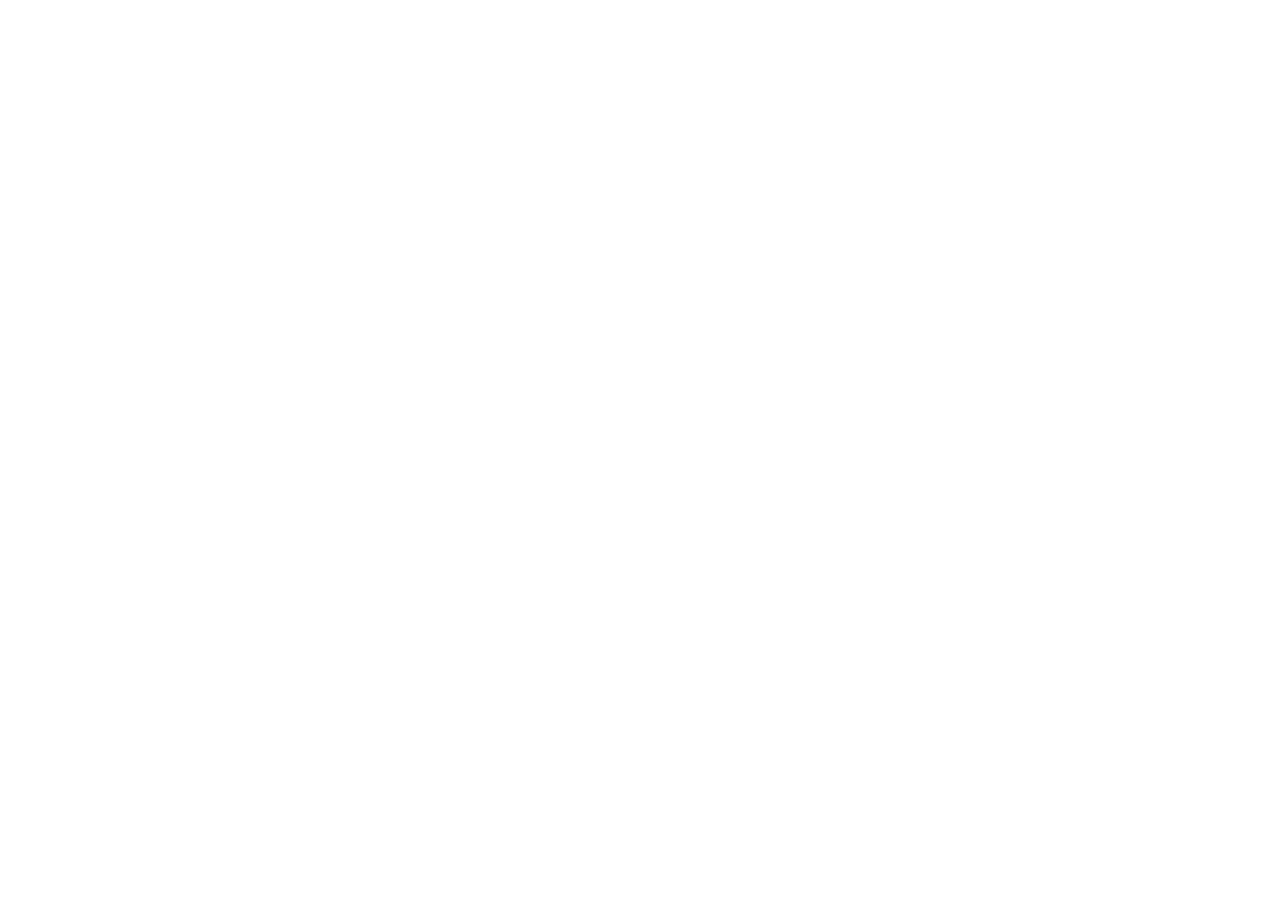
==== docs/index.html @ e0a42d28 "Add html structure" ====
<!DOCTYPE html>
<html lang="es">
  <head>
    <meta charset="UTF-8" />
    <meta name="viewport" content="width=device-width, initial-scale=1" />
    <title>Evaluación final</title>
    <script src="https://kit.fontawesome.com/d6db27f241.js" crossorigin="anonymous"></script>
    <link href="https://fonts.googleapis.com/css?family=Roboto&display=swap" rel="stylesheet" />
    <link rel="stylesheet" href="./assets/css/main.css" />
    <link rel="icon" href="./assets/images/favicon.png" />
  </head>

  <body>
  
  </body>
</html>
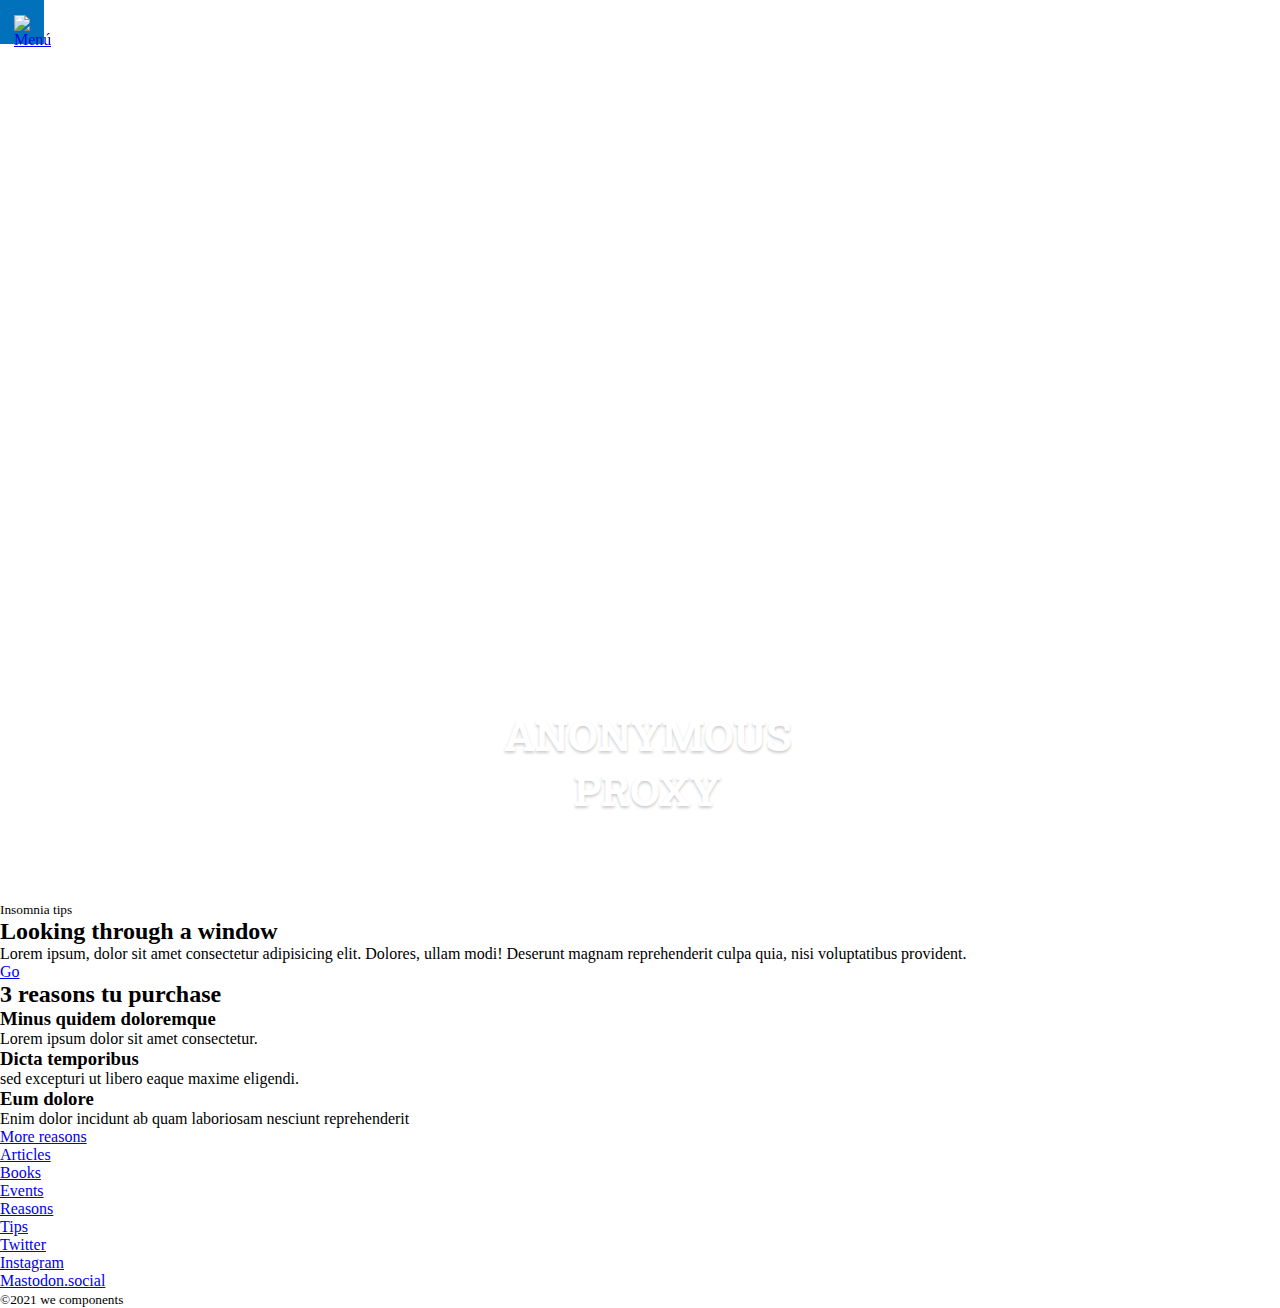
==== commit 4bedb92b: "Update docs folder" ====
--- a/docs/index.html
+++ b/docs/index.html
@@ -4,13 +4,108 @@
     <meta charset="UTF-8" />
     <meta name="viewport" content="width=device-width, initial-scale=1" />
     <title>Evaluación final</title>
-    <script src="https://kit.fontawesome.com/d6db27f241.js" crossorigin="anonymous"></script>
-    <link href="https://fonts.googleapis.com/css?family=Roboto&display=swap" rel="stylesheet" />
+    <script src="https://kit.fontawesome.com/d6db27f241.js" crossorigin="anonymous"></script> 
+    <link rel="preconnect" href="https://fonts.gstatic.com">
+    <link href="https://fonts.googleapis.com/css2?family=Roboto+Slab:wght@700&family=Roboto:wght@400;500&display=swap" rel="stylesheet">
     <link rel="stylesheet" href="./assets/css/main.css" />
     <link rel="icon" href="./assets/images/favicon.png" />
   </head>
 
   <body>
-  
-  </body>
-</html>
+    <header class="header">
+        <div class="header__icon">
+          <a href="https://adalab.es" title="Ir a la página de Adalab" target="_blank">
+            <img src="./assets/images/ico-menu.svg" alt="Menú" title="Menú" class="header__icon--link"/>
+          </a>
+        </div>
+      </header>
+    <main class="main">
+        <!-- Hero -->
+        <div class="hero">
+          <h1 class="hero__title">
+            <span class="hero__title--item">Anonymous</span>
+            <span class="hero__title--item">proxy</span>
+          </h1>
+          <p class="hero__subtitle">In hac habitasse platea dictumst</p>
+          <div class="hero__button">
+            <a href="#bottom" title="Scroll down" alt="Scrolll down">
+              <i class="fas fa-chevron-circle-down"></i>
+            </a>
+          </div>
+        </div>
+        <!-- Section1 -->
+        <section class="section1">
+          <small class="section1__insomnia">Insomnia tips</small>
+          <h2 class="section1__title">Looking through a window</h2>
+          <p class="section1__paragraph">Lorem ipsum, dolor sit amet consectetur adipisicing elit. Dolores, ullam modi! Deserunt magnam reprehenderit culpa quia, nisi voluptatibus provident.</p>
+          <div class="section1__button">
+            <a href="#" title="Read more">Go</a>
+          </div>
+        </section>
+        <!-- Section2 -->
+        <section class="section2" id="bottom">
+          <h2 class="section2__title">3 reasons tu purchase</h2>
+          <article class="section2__article">
+              <h3 class="section2__article--subtitle">Minus quidem doloremque</h3>
+              <p class="section2__article--text">Lorem ipsum dolor sit amet consectetur.</p>
+            </article>
+          <article class="section2__article">
+              <h3 class="section2__article--subtitle">Dicta temporibus</h3>
+              <p class="section2__article--text">sed excepturi ut libero eaque maxime eligendi.</p>
+            </article>
+          <article class="section2__article">
+              <h3 class="section2__article--subtitle">Eum dolore</h3>
+              <p class="section2__article--text"> Enim dolor incidunt ab quam laboriosam nesciunt reprehenderit</p>
+            </article>
+          <div class="section2__button">
+            <a href="#" title="Read more">More reasons</a>
+          </div>
+        </section>
+      </main>
+    <footer class="footer">
+        <div class="footer_up">
+          <a href="#" title="Scroll up">
+            <i class="fas fa-arrow-up"></i>
+          </a>
+        </div>
+        <div class="footer__container">
+          <nav class="footer__container--nav">
+            <ul>
+              <li>
+                  <a href="https://adalab.es/" title="Go to Articles">Articles</a>
+                </li>
+                <li>
+                  <a href="https://adalab.es/" title="Go to Books">Books</a>
+                </li>
+                <li>
+                  <a href="https://adalab.es/" title="Go to Events">Events</a>
+                </li>
+                <li>
+                  <a href="https://adalab.es/" title="Go to Reasons">Reasons</a>
+                </li>
+                <li>
+                  <a href="https://adalab.es/" title="Go to Tips">Tips</a>
+                </li>
+          </ul>
+          </nav>
+          <nav class="footer__container--socialmedia">
+            <ul>
+              <li>
+                <a href="https://adalab.es/" title="Visit our Twitter">Twitter</a>
+              </li>
+              <li>
+                <a href="https://adalab.es/" title="Visit our Instagram">Instagram</a>
+              </li>
+              <li>
+                <a href="https://adalab.es/" title="Visit our Mastodon">Mastodon.social</a>
+              </li>
+            </ul>
+          </nav>
+          <small class="footer__container--copy">
+            <span>©2021</span>
+            <span>we <i class="fas fa-heart"></i> components </span>
+          </small>
+        </div>
+      </footer>
+    </body>
+    </html>
--- a/docs/assets/css/main.css
+++ b/docs/assets/css/main.css
@@ -0,0 +1 @@
+*{box-sizing:border-box;margin:0;padding:0}.header{position:fixed;z-index:1000}.header__icon{width:44px;height:44px;margin:0 94px 240px 0;padding:15px 14px;background-color:#0271bc}.header__icon--link{width:16px;height:14px}.hero{background-image:url(../images/cover.jpg);background-size:cover;background-position:center;height:100vh;display:flex;flex-direction:column;justify-content:flex-end;align-items:center}.hero__title{font-family:"Roboto Slab",serif;color:#fff;font-size:2.625rem;text-transform:uppercase;margin:240px 0 10px 15px;text-shadow:0 2px 3px rgba(0,0,0,0.2)}.hero__title--item{display:block;text-align:center}.hero__subtitle{font-size:1rem;color:#fff;margin:10px 0 45px 15px}
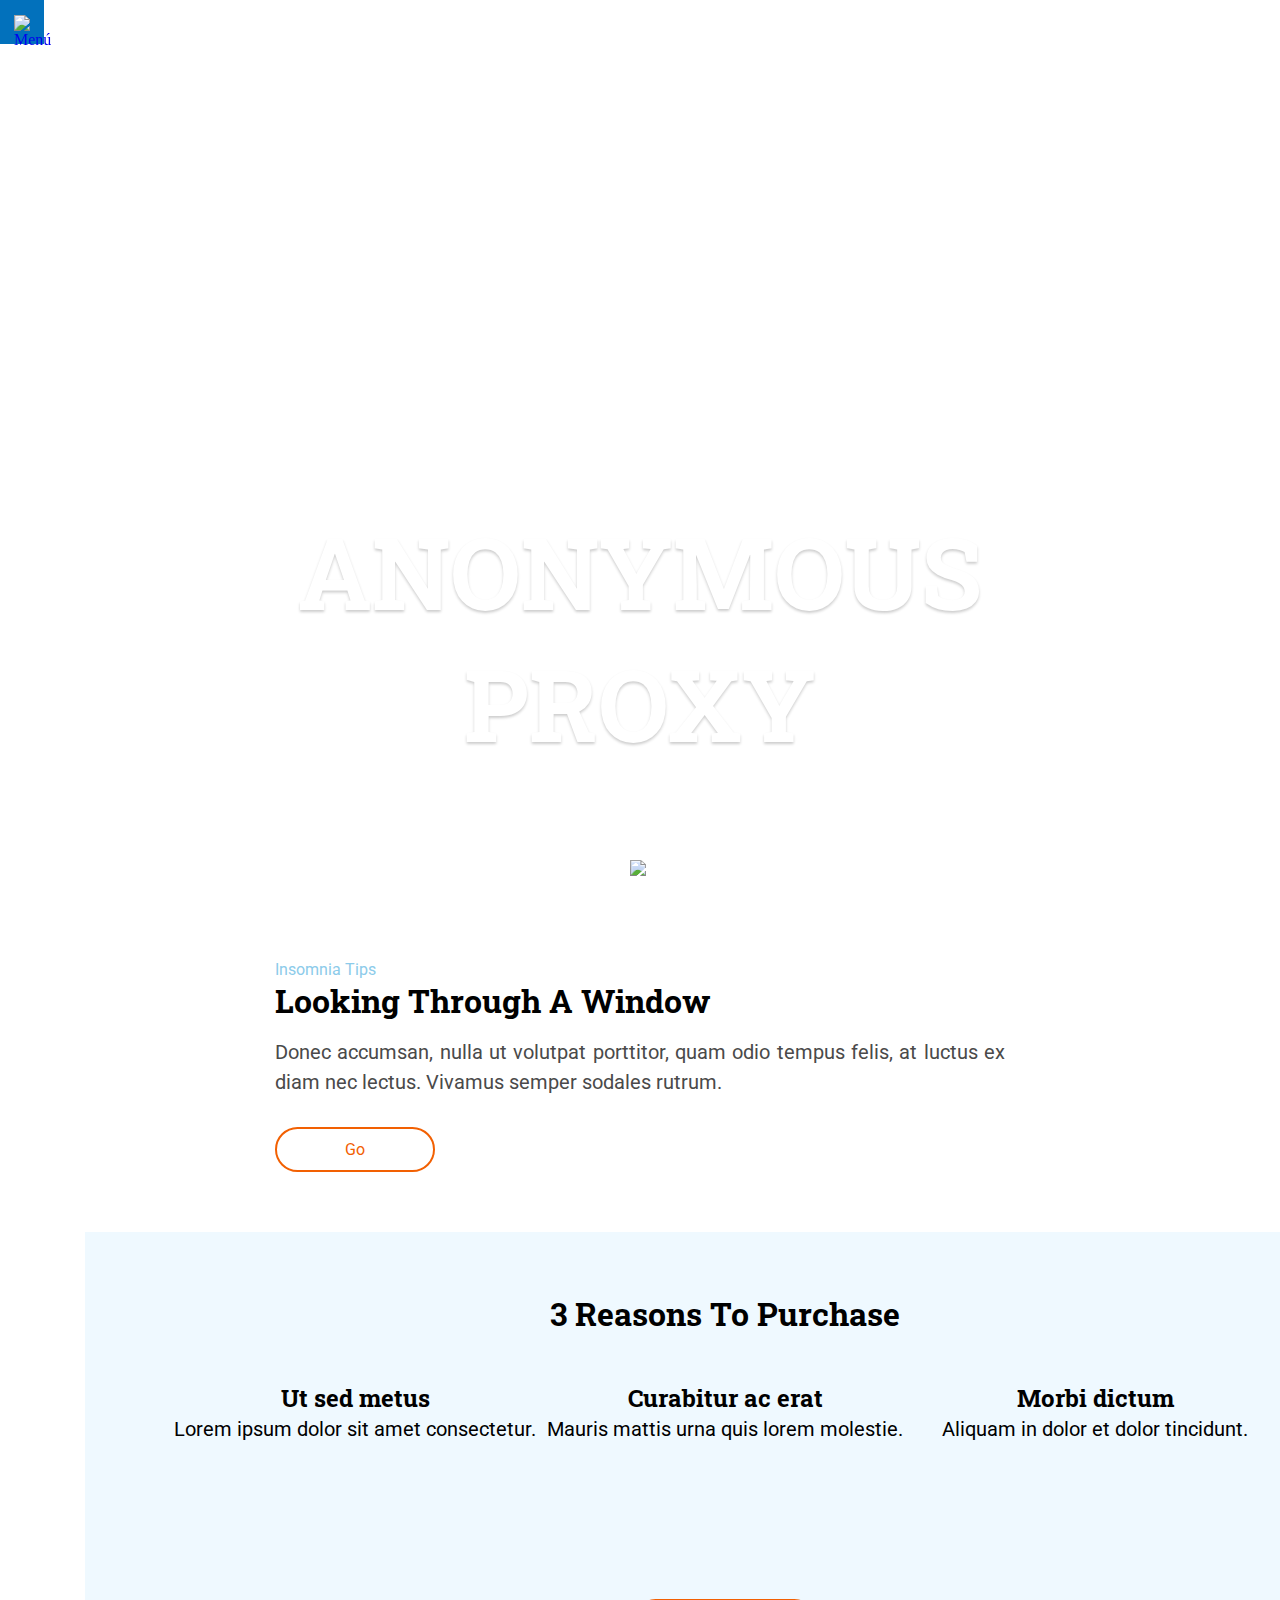
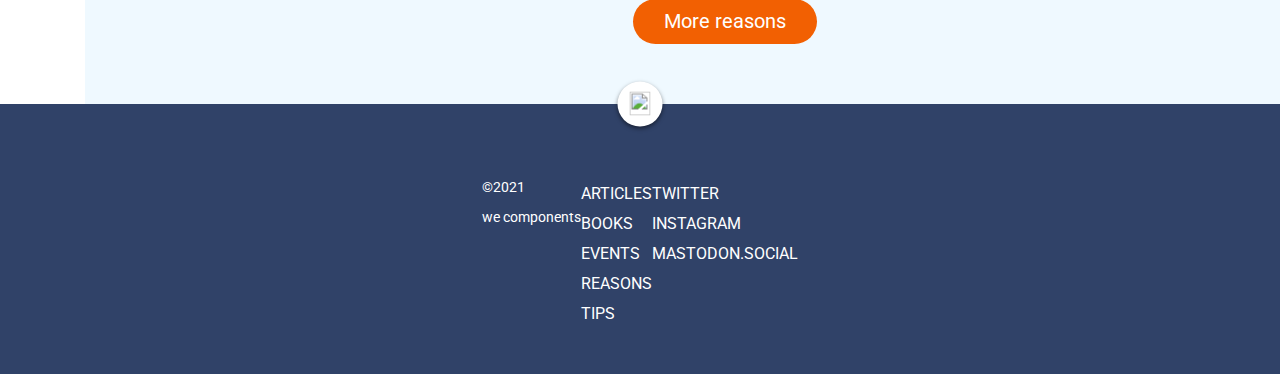
==== commit b1244d62: "Update docs folder" ====
--- a/docs/index.html
+++ b/docs/index.html
@@ -3,7 +3,7 @@
   <head>
     <meta charset="UTF-8" />
     <meta name="viewport" content="width=device-width, initial-scale=1" />
-    <title>Evaluación final</title>
+    <title>Anonymous proxy</title>
     <script src="https://kit.fontawesome.com/d6db27f241.js" crossorigin="anonymous"></script> 
     <link rel="preconnect" href="https://fonts.gstatic.com">
     <link href="https://fonts.googleapis.com/css2?family=Roboto+Slab:wght@700&family=Roboto:wght@400;500&display=swap" rel="stylesheet">
@@ -28,8 +28,8 @@
           </h1>
           <p class="hero__subtitle">In hac habitasse platea dictumst</p>
           <div class="hero__button">
-            <a href="#bottom" title="Scroll down" alt="Scrolll down">
-              <i class="fas fa-chevron-circle-down"></i>
+            <a href="#bottom" title="Ir abajo" alt="Ir abajo">
+              <img src="./assets/images/ico-scroll-down.svg" class="arrow" />
             </a>
           </div>
         </div>
@@ -37,75 +37,81 @@
         <section class="section1">
           <small class="section1__insomnia">Insomnia tips</small>
           <h2 class="section1__title">Looking through a window</h2>
-          <p class="section1__paragraph">Lorem ipsum, dolor sit amet consectetur adipisicing elit. Dolores, ullam modi! Deserunt magnam reprehenderit culpa quia, nisi voluptatibus provident.</p>
+          <p class="section1__paragraph">Donec accumsan, nulla ut volutpat porttitor, quam odio tempus felis, at luctus ex diam nec lectus. Vivamus semper sodales rutrum.</p>
           <div class="section1__button">
-            <a href="#" title="Read more">Go</a>
+            <a class="go" href="#" title="Read more">Go</a>
           </div>
         </section>
         <!-- Section2 -->
         <section class="section2" id="bottom">
-          <h2 class="section2__title">3 reasons tu purchase</h2>
-          <article class="section2__article">
-              <h3 class="section2__article--subtitle">Minus quidem doloremque</h3>
-              <p class="section2__article--text">Lorem ipsum dolor sit amet consectetur.</p>
-            </article>
-          <article class="section2__article">
-              <h3 class="section2__article--subtitle">Dicta temporibus</h3>
-              <p class="section2__article--text">sed excepturi ut libero eaque maxime eligendi.</p>
-            </article>
-          <article class="section2__article">
-              <h3 class="section2__article--subtitle">Eum dolore</h3>
-              <p class="section2__article--text"> Enim dolor incidunt ab quam laboriosam nesciunt reprehenderit</p>
-            </article>
+          <h2 class="section2__title">3 reasons to purchase</h2>
+          <div class="section2__wrapper1">
+              <article class="article">
+                  <h3 class="subtitle_reasons">Ut sed metus</h3>
+                  <p class="text_reasons">Lorem ipsum dolor sit amet consectetur.</p>
+                </article>
+        </div>
+          <div class="section2__wrapper2">
+              <article class="article">
+                  <h3 class="subtitle_reasons">Curabitur ac erat</h3>
+                  <p class="text_reasons">Mauris mattis urna quis lorem molestie.</p>
+                </article>
+        </div>
+          <div class="section2__wrapper3">
+              <article class="article">
+                  <h3 class="subtitle_reasons">Morbi dictum</h3>
+                  <p class="text_reasons">Aliquam in dolor et dolor tincidunt.</p>
+                </article>
+        </div>
           <div class="section2__button">
-            <a href="#" title="Read more">More reasons</a>
+            <a class="more_reasons"href="#" title="Leer más">More reasons</a>
           </div>
         </section>
       </main>
     <footer class="footer">
-        <div class="footer_up">
-          <a href="#" title="Scroll up">
-            <i class="fas fa-arrow-up"></i>
+        <div class="footer__up">
+          <a class="footer__up--link" href="#" title="Ir arriba">
+            <img class="footer__up--arrow"
+            src="./assets/images/ico-arrow.svg"/>
           </a>
         </div>
         <div class="footer__container">
           <nav class="footer__container--nav">
             <ul>
               <li>
-                  <a href="https://adalab.es/" title="Go to Articles">Articles</a>
+                  <a class="footer_nav_link" href="https://adalab.es/" title="Go to Articles">Articles</a>
                 </li>
                 <li>
-                  <a href="https://adalab.es/" title="Go to Books">Books</a>
+                  <a class="footer_nav_link"href="https://adalab.es/" title="Go to Books">Books</a>
                 </li>
                 <li>
-                  <a href="https://adalab.es/" title="Go to Events">Events</a>
+                  <a class="footer_nav_link"href="https://adalab.es/" title="Go to Events">Events</a>
                 </li>
                 <li>
-                  <a href="https://adalab.es/" title="Go to Reasons">Reasons</a>
+                  <a class="footer_nav_link" href="https://adalab.es/" title="Go to Reasons">Reasons</a>
                 </li>
                 <li>
-                  <a href="https://adalab.es/" title="Go to Tips">Tips</a>
+                  <a class="footer_nav_link" href="https://adalab.es/" title="Go to Tips">Tips</a>
                 </li>
           </ul>
           </nav>
           <nav class="footer__container--socialmedia">
             <ul>
               <li>
-                <a href="https://adalab.es/" title="Visit our Twitter">Twitter</a>
+                <a class="footer_sm_link"  href="https://adalab.es/" title="Visit our Twitter">Twitter</a>
               </li>
               <li>
-                <a href="https://adalab.es/" title="Visit our Instagram">Instagram</a>
+                <a class="footer_sm_link"  href="https://adalab.es/" title="Visit our Instagram">Instagram</a>
               </li>
               <li>
-                <a href="https://adalab.es/" title="Visit our Mastodon">Mastodon.social</a>
+                <a class="footer_sm_link"  href="https://adalab.es/" title="Visit our Mastodon">Mastodon.social</a>
               </li>
             </ul>
           </nav>
-          <small class="footer__container--copy">
-            <span>©2021</span>
-            <span>we <i class="fas fa-heart"></i> components </span>
+          <small class="footer__container--small">
+            <span class="copy">©2021</span>
+            <span class="copy">we <i class="fas fa-heart"></i> components </span>
           </small>
         </div>
-      </footer>
-    </body>
-    </html>
+    </footer>
+
--- a/docs/assets/css/main.css
+++ b/docs/assets/css/main.css
@@ -1 +1 @@
-*{box-sizing:border-box;margin:0;padding:0}.header{position:fixed;z-index:1000}.header__icon{width:44px;height:44px;margin:0 94px 240px 0;padding:15px 14px;background-color:#0271bc}.header__icon--link{width:16px;height:14px}.hero{background-image:url(../images/cover.jpg);background-size:cover;background-position:center;height:100vh;display:flex;flex-direction:column;justify-content:flex-end;align-items:center}.hero__title{font-family:"Roboto Slab",serif;color:#fff;font-size:2.625rem;text-transform:uppercase;margin:240px 0 10px 15px;text-shadow:0 2px 3px rgba(0,0,0,0.2)}.hero__title--item{display:block;text-align:center}.hero__subtitle{font-size:1rem;color:#fff;margin:10px 0 45px 15px}
+*{box-sizing:border-box;margin:0;padding:0;text-decoration:none;list-style:none}.header{position:fixed;z-index:1000;top:0;left:0}.header__icon{width:44px;height:44px;margin:0 94px 240px 0;padding:15px 14px;background-color:#0271bc}.header__icon--link{width:16px;height:14px}.hero{background-image:url(../images/cover.jpg);background-size:cover;background-position:center;height:100vh;width:100vw;display:flex;flex-direction:column;justify-content:flex-end;align-items:center}.hero__title{font-family:"Roboto Slab",serif;color:#fff;font-size:2.625rem;text-transform:uppercase;margin-top:284px;text-shadow:0 2px 3px rgba(0,0,0,0.2)}@media all and (min-width: 768px){.hero__title{font-size:5rem;margin-top:384px}}@media all and (min-width: 1280px){.hero__title{font-size:6.25rem;margin-top:384px}}.hero__title--item{display:block;text-align:center;line-height:1.31}@media all and (min-width: 768px){.hero__title--item{line-height:1.33}}@media all and (min-width: 1280px){.hero__title--item{line-height:1.32}}.hero__subtitle{font-family:"Roboto",sans-serif;font-size:1rem;color:#fff;margin:10px 0 45px}@media all and (min-width: 768px){.hero__subtitle{font-size:1.5rem;margin-top:0}}.hero__button{margin-bottom:53px;height:45px;width:45px;background-color:#fff;border-radius:50%}@media all and (min-width: 768px){.hero__button{margin-bottom:45px}}@media all and (min-width: 1280px){.hero__button{margin-bottom:13px}}.hero__button .arrow{width:20px;margin:18px 0 0 12px}.section1{padding:30px 15px 45px 15px}@media all and (min-width: 768px){.section1{padding:30px 39px 60px 39px}}@media all and (min-width: 1280px){.section1{padding:60px 275px}}.section1__insomnia{margin-bottom:1px;font-size:0.875rem;color:#8ccbea;font-family:"Roboto",sans-serif;text-transform:capitalize}@media all and (min-width: 1280px){.section1__insomnia{font-size:1rem}}.section1__title{font-family:"Roboto Slab",serif;font-size:1.5rem;text-transform:capitalize;color:#000}@media all and (min-width: 768px){.section1__title{font-size:1.625rem}}@media all and (min-width: 1280px){.section1__title{font-size:2rem}}.section1__paragraph{color:#4a4a4a;font-family:"Roboto",sans-serif;font-size:1.125rem;margin-top:15px;margin-bottom:30px;line-height:1.67;text-align:justify}@media all and (min-width: 768px){.section1__paragraph{font-size:1.25rem;line-height:1.5}}.section1__button{display:flex;align-items:center;justify-content:center;border:solid 2px #f26002;border-radius:1.406rem;width:76px;height:45px}@media all and (min-width: 768px){.section1__button{width:91px}}@media all and (min-width: 1280px){.section1__button{width:160px}}.section1__button .go{text-decoration:none;color:#f26002;font-family:"Roboto",sans-serif;padding:8px 20px}@media all and (min-width: 768px){.section1__button .go{padding:10px 30px}}@media all and (min-width: 1280px){.section1__button .go{padding:10px 60px}}.section2{width:100vw;background-color:#eff9ff;display:grid;grid-template-columns:70px 180px 70px;grid-template-rows:30px 75px 138px 138px 138px 45px 60px;text-align:center}@media all and (min-width: 768px){.section2{grid-template-columns:40px 229.3px 229.3px 229.3px 40px;grid-template-rows:30px 45px 217px 45px 60px}}@media all and (min-width: 1280px){.section2{margin:0 85px;grid-template-columns:85px 370px 370px 370px 85px;grid-template-rows:60px 90px 217px 45px 60px}}.section2__title{font-family:"Roboto Slab",serif;font-size:1.5rem;text-transform:capitalize;color:#000;grid-column:span 3;grid-row:2/3}@media all and (min-width: 768px){.section2__title{grid-row:2/3;grid-column:span 5;font-size:1.625rem}}@media all and (min-width: 1280px){.section2__title{font-size:2rem}}.section2__wrapper1{grid-row:3/4;grid-column:2 / 3}@media all and (min-width: 768px){.section2__wrapper1{grid-column:2/3;grid-row:3/4}}.section2__wrapper2{grid-row:4/5;grid-column:2 / 3}@media all and (min-width: 768px){.section2__wrapper2{grid-column:3/4;grid-row:3/4}}.section2__wrapper3{grid-row:5/6;grid-column:2/3}@media all and (min-width: 768px){.section2__wrapper3{grid-column:4/5;grid-row:3/4}}.section2__button{margin:auto;grid-row:6/7;grid-column:2/3;width:184px;height:45px;padding-top:10px;border-radius:1.406rem;background-color:#f26002}@media all and (min-width: 768px){.section2__button{grid-row:4/5;grid-column:3/4}}.section2__button .more_reasons{color:#fff;text-decoration:none;font-family:"Roboto",sans-serif;font-size:1.25rem}.subtitle_reasons{font-family:"Roboto Slab",serif;font-size:1.125rem;color:#000}@media all and (min-width: 768px){.subtitle_reasons{font-size:1.5rem}}.text_reasons{font-family:"Roboto",sans-serif;font-size:1.125rem;line-height:1.67;color:#000}@media all and (min-width: 768px){.text_reasons{font-size:1.25rem;line-height:1.5}}.footer{background-color:#304268;width:100vw}.footer__up{position:relative;height:45px;width:45px;border-radius:50%;background-color:#fff;box-shadow:0 2px 4px 0 rgba(0,0,0,0.5);left:50%;transform:translate(-50%, -50%);text-align:center}.footer__up--link{padding:16px 10px 6px}.footer__up--arrow{width:20.6px;height:24px;margin-top:10px}.footer__container{display:flex;flex-direction:column;align-items:center;text-align:center;padding:30px 0 45px}@media all and (min-width: 768px){.footer__container{padding:30px 0px 45px 0;display:flex;flex-direction:row-reverse;justify-content:space-evenly;align-items:flex-start;text-align:left}}@media all and (min-width: 1280px){.footer__container{justify-content:center}}.footer__container--nav .footer_nav_link{font-family:"Roboto",sans-serif;line-height:1.88;color:#fff;text-transform:uppercase}.footer__container--socialmedia{padding:30px 0 30px}@media all and (min-width: 768px){.footer__container--socialmedia{padding:0;order:-1}}.footer__container--socialmedia .footer_sm_link{font-family:"Roboto",sans-serif;line-height:1.88;color:#fff;text-transform:uppercase}.footer__container--small{font-size:0.875rem;color:#fff}.footer__container--small .copy{height:30px;font-family:"Roboto",sans-serif;display:block;font-size:0.875}.footer__container--small .copy .fa-heart{color:#f26002}
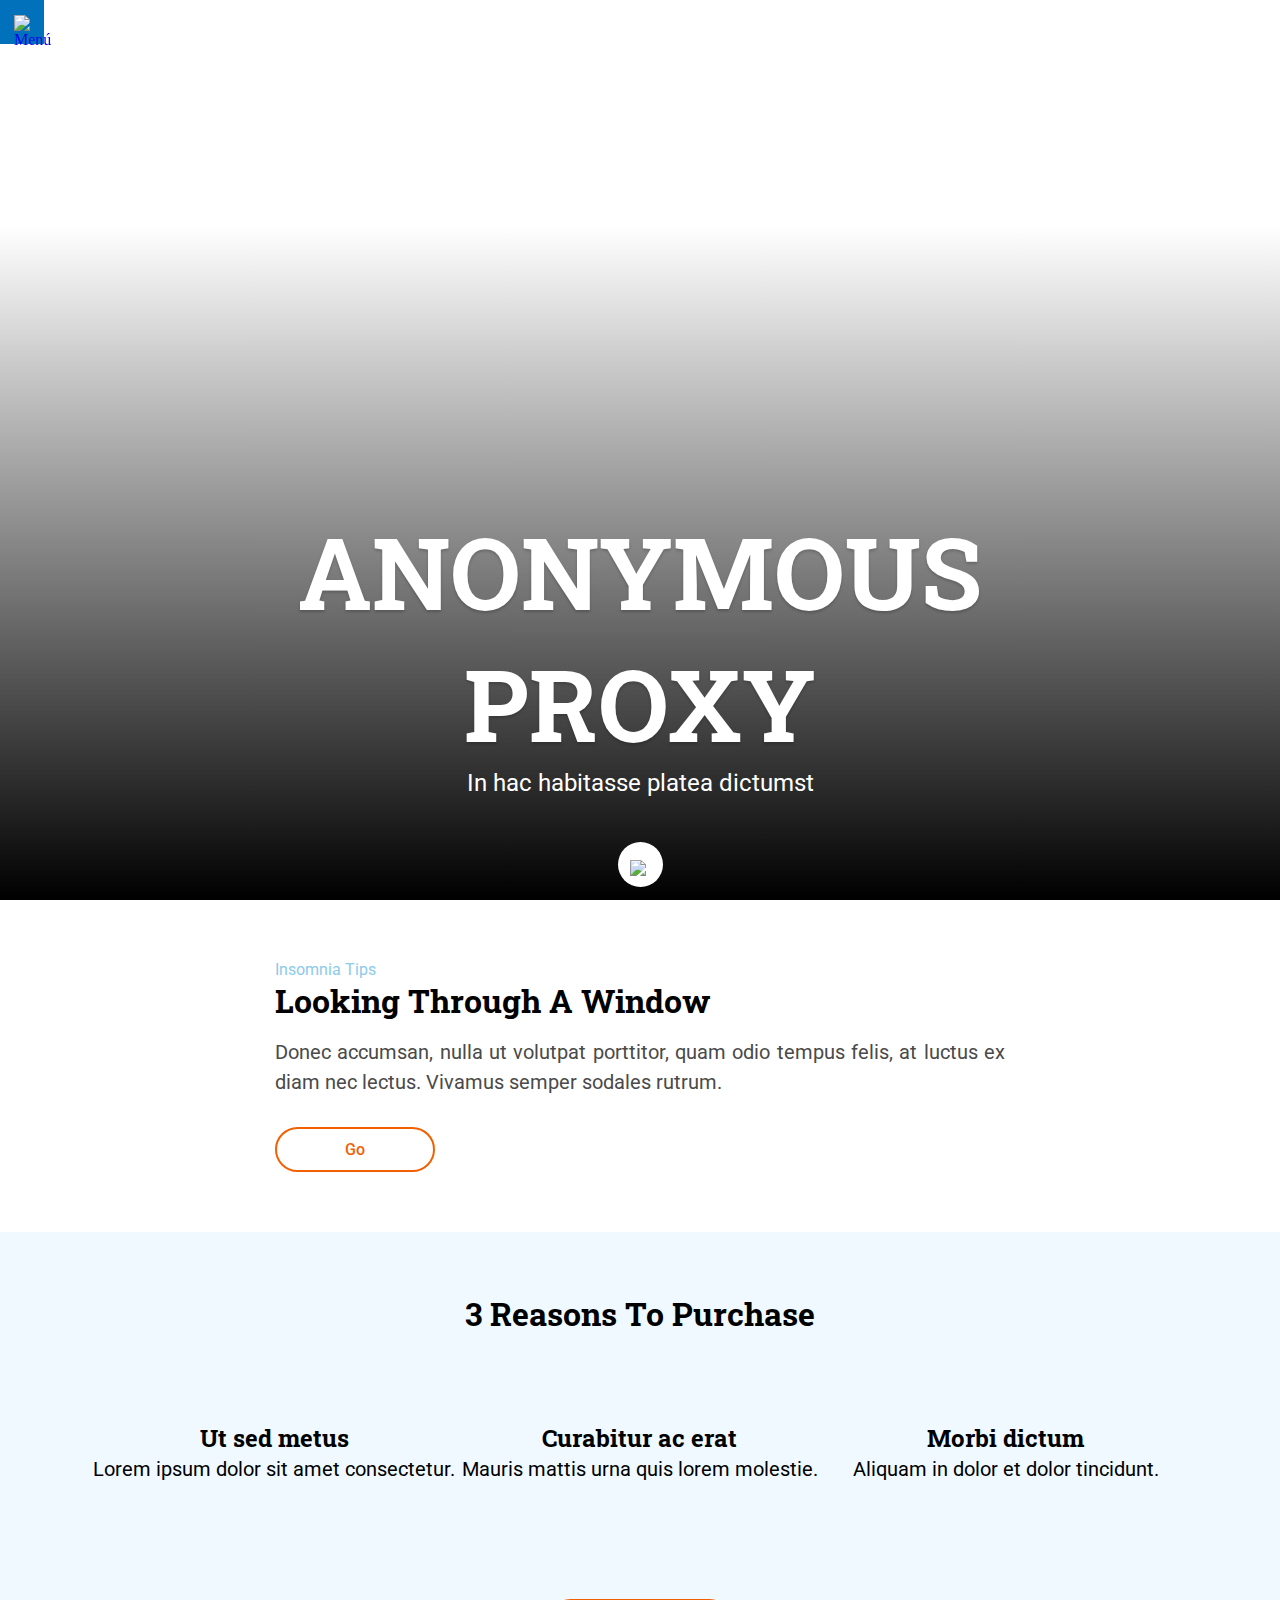
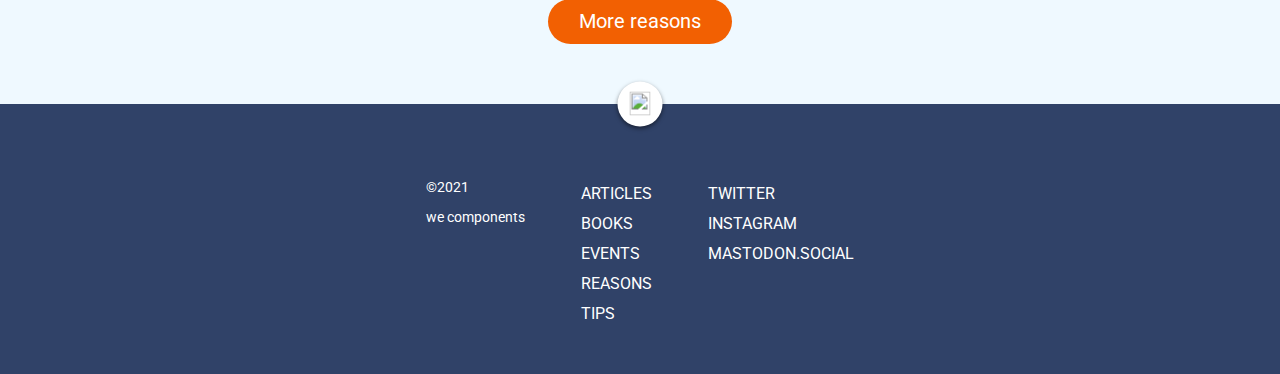
==== commit 41108498: "Update docs folder" ====
--- a/docs/index.html
+++ b/docs/index.html
@@ -14,7 +14,7 @@
   <body>
     <header class="header">
         <div class="header__icon">
-          <a href="https://adalab.es" title="Ir a la página de Adalab" target="_blank">
+          <a class="Menú" class="header__icon--link" href="https://adalab.es" title="Ir a la página de Adalab" target="_blank">
             <img src="./assets/images/ico-menu.svg" alt="Menú" title="Menú" class="header__icon--link"/>
           </a>
         </div>
@@ -28,7 +28,7 @@
           </h1>
           <p class="hero__subtitle">In hac habitasse platea dictumst</p>
           <div class="hero__button">
-            <a href="#bottom" title="Ir abajo" alt="Ir abajo">
+            <a href="#bottom" title="Ir abajo" alt="Scroll down">
               <img src="./assets/images/ico-scroll-down.svg" class="arrow" />
             </a>
           </div>
@@ -44,33 +44,35 @@
         </section>
         <!-- Section2 -->
         <section class="section2" id="bottom">
-          <h2 class="section2__title">3 reasons to purchase</h2>
-          <div class="section2__wrapper1">
-              <article class="article">
-                  <h3 class="subtitle_reasons">Ut sed metus</h3>
-                  <p class="text_reasons">Lorem ipsum dolor sit amet consectetur.</p>
-                </article>
-        </div>
-          <div class="section2__wrapper2">
-              <article class="article">
-                  <h3 class="subtitle_reasons">Curabitur ac erat</h3>
-                  <p class="text_reasons">Mauris mattis urna quis lorem molestie.</p>
-                </article>
-        </div>
-          <div class="section2__wrapper3">
-              <article class="article">
-                  <h3 class="subtitle_reasons">Morbi dictum</h3>
-                  <p class="text_reasons">Aliquam in dolor et dolor tincidunt.</p>
-                </article>
-        </div>
-          <div class="section2__button">
+          <div class="grid_wrapper">
+            <h2 class="section2__title">3 reasons to purchase</h2>
+            <div class="section2__wrapper1">
+            <article class="article">
+                <h3 class="subtitle_reasons">Ut sed metus</h3>
+                <p class="text_reasons">Lorem ipsum dolor sit amet consectetur.</p>
+              </article>
+            </div>
+            <div class="section2__wrapper2">
+            <article class="article">
+                <h3 class="subtitle_reasons">Curabitur ac erat</h3>
+                <p class="text_reasons">Mauris mattis urna quis lorem molestie.</p>
+              </article>
+            </div>
+            <div class="section2__wrapper3">
+            <article class="article">
+                <h3 class="subtitle_reasons">Morbi dictum</h3>
+                <p class="text_reasons">Aliquam in dolor et dolor tincidunt.</p>
+              </article>
+            </div>
+            <div class="section2__button">
             <a class="more_reasons"href="#" title="Leer más">More reasons</a>
+            </div>
           </div>
         </section>
       </main>
     <footer class="footer">
         <div class="footer__up">
-          <a class="footer__up--link" href="#" title="Ir arriba">
+          <a class="footer__up--link" href="#" title="Scroll up">
             <img class="footer__up--arrow"
             src="./assets/images/ico-arrow.svg"/>
           </a>
@@ -79,32 +81,32 @@
           <nav class="footer__container--nav">
             <ul>
               <li>
-                  <a class="footer_nav_link" href="https://adalab.es/" title="Go to Articles">Articles</a>
+                  <a class="footer_nav_link" href="https://adalab.es/" title="Go to Articles" target="_blank">Articles</a>
                 </li>
                 <li>
-                  <a class="footer_nav_link"href="https://adalab.es/" title="Go to Books">Books</a>
+                  <a class="footer_nav_link"href="https://adalab.es/" title="Go to Books" target="_blank">Books</a>
                 </li>
                 <li>
-                  <a class="footer_nav_link"href="https://adalab.es/" title="Go to Events">Events</a>
+                  <a class="footer_nav_link"href="https://adalab.es/" title="Go to Events" target="_blank">Events</a>
                 </li>
                 <li>
-                  <a class="footer_nav_link" href="https://adalab.es/" title="Go to Reasons">Reasons</a>
+                  <a class="footer_nav_link" href="https://adalab.es/" title="Go to Reasons" target="_blank">Reasons</a>
                 </li>
                 <li>
-                  <a class="footer_nav_link" href="https://adalab.es/" title="Go to Tips">Tips</a>
+                  <a class="footer_nav_link" href="https://adalab.es/" title="Go to Tips" target="_blank">Tips</a>
                 </li>
           </ul>
           </nav>
           <nav class="footer__container--socialmedia">
             <ul>
               <li>
-                <a class="footer_sm_link"  href="https://adalab.es/" title="Visit our Twitter">Twitter</a>
+                <a class="footer_sm_link"  href="https://adalab.es/" title="Visit our Twitter" target="_blank">Twitter</a>
               </li>
               <li>
-                <a class="footer_sm_link"  href="https://adalab.es/" title="Visit our Instagram">Instagram</a>
+                <a class="footer_sm_link"  href="https://adalab.es/" title="Visit our Instagram" target="_blank">Instagram</a>
               </li>
               <li>
-                <a class="footer_sm_link"  href="https://adalab.es/" title="Visit our Mastodon">Mastodon.social</a>
+                <a class="footer_sm_link"  href="https://adalab.es/" title="Visit our Mastodon" target="_blank" >Mastodon.social</a>
               </li>
             </ul>
           </nav>
--- a/docs/assets/css/main.css
+++ b/docs/assets/css/main.css
@@ -1 +1 @@
-*{box-sizing:border-box;margin:0;padding:0;text-decoration:none;list-style:none}.header{position:fixed;z-index:1000;top:0;left:0}.header__icon{width:44px;height:44px;margin:0 94px 240px 0;padding:15px 14px;background-color:#0271bc}.header__icon--link{width:16px;height:14px}.hero{background-image:url(../images/cover.jpg);background-size:cover;background-position:center;height:100vh;width:100vw;display:flex;flex-direction:column;justify-content:flex-end;align-items:center}.hero__title{font-family:"Roboto Slab",serif;color:#fff;font-size:2.625rem;text-transform:uppercase;margin-top:284px;text-shadow:0 2px 3px rgba(0,0,0,0.2)}@media all and (min-width: 768px){.hero__title{font-size:5rem;margin-top:384px}}@media all and (min-width: 1280px){.hero__title{font-size:6.25rem;margin-top:384px}}.hero__title--item{display:block;text-align:center;line-height:1.31}@media all and (min-width: 768px){.hero__title--item{line-height:1.33}}@media all and (min-width: 1280px){.hero__title--item{line-height:1.32}}.hero__subtitle{font-family:"Roboto",sans-serif;font-size:1rem;color:#fff;margin:10px 0 45px}@media all and (min-width: 768px){.hero__subtitle{font-size:1.5rem;margin-top:0}}.hero__button{margin-bottom:53px;height:45px;width:45px;background-color:#fff;border-radius:50%}@media all and (min-width: 768px){.hero__button{margin-bottom:45px}}@media all and (min-width: 1280px){.hero__button{margin-bottom:13px}}.hero__button .arrow{width:20px;margin:18px 0 0 12px}.section1{padding:30px 15px 45px 15px}@media all and (min-width: 768px){.section1{padding:30px 39px 60px 39px}}@media all and (min-width: 1280px){.section1{padding:60px 275px}}.section1__insomnia{margin-bottom:1px;font-size:0.875rem;color:#8ccbea;font-family:"Roboto",sans-serif;text-transform:capitalize}@media all and (min-width: 1280px){.section1__insomnia{font-size:1rem}}.section1__title{font-family:"Roboto Slab",serif;font-size:1.5rem;text-transform:capitalize;color:#000}@media all and (min-width: 768px){.section1__title{font-size:1.625rem}}@media all and (min-width: 1280px){.section1__title{font-size:2rem}}.section1__paragraph{color:#4a4a4a;font-family:"Roboto",sans-serif;font-size:1.125rem;margin-top:15px;margin-bottom:30px;line-height:1.67;text-align:justify}@media all and (min-width: 768px){.section1__paragraph{font-size:1.25rem;line-height:1.5}}.section1__button{display:flex;align-items:center;justify-content:center;border:solid 2px #f26002;border-radius:1.406rem;width:76px;height:45px}@media all and (min-width: 768px){.section1__button{width:91px}}@media all and (min-width: 1280px){.section1__button{width:160px}}.section1__button .go{text-decoration:none;color:#f26002;font-family:"Roboto",sans-serif;padding:8px 20px}@media all and (min-width: 768px){.section1__button .go{padding:10px 30px}}@media all and (min-width: 1280px){.section1__button .go{padding:10px 60px}}.section2{width:100vw;background-color:#eff9ff;display:grid;grid-template-columns:70px 180px 70px;grid-template-rows:30px 75px 138px 138px 138px 45px 60px;text-align:center}@media all and (min-width: 768px){.section2{grid-template-columns:40px 229.3px 229.3px 229.3px 40px;grid-template-rows:30px 45px 217px 45px 60px}}@media all and (min-width: 1280px){.section2{margin:0 85px;grid-template-columns:85px 370px 370px 370px 85px;grid-template-rows:60px 90px 217px 45px 60px}}.section2__title{font-family:"Roboto Slab",serif;font-size:1.5rem;text-transform:capitalize;color:#000;grid-column:span 3;grid-row:2/3}@media all and (min-width: 768px){.section2__title{grid-row:2/3;grid-column:span 5;font-size:1.625rem}}@media all and (min-width: 1280px){.section2__title{font-size:2rem}}.section2__wrapper1{grid-row:3/4;grid-column:2 / 3}@media all and (min-width: 768px){.section2__wrapper1{grid-column:2/3;grid-row:3/4}}.section2__wrapper2{grid-row:4/5;grid-column:2 / 3}@media all and (min-width: 768px){.section2__wrapper2{grid-column:3/4;grid-row:3/4}}.section2__wrapper3{grid-row:5/6;grid-column:2/3}@media all and (min-width: 768px){.section2__wrapper3{grid-column:4/5;grid-row:3/4}}.section2__button{margin:auto;grid-row:6/7;grid-column:2/3;width:184px;height:45px;padding-top:10px;border-radius:1.406rem;background-color:#f26002}@media all and (min-width: 768px){.section2__button{grid-row:4/5;grid-column:3/4}}.section2__button .more_reasons{color:#fff;text-decoration:none;font-family:"Roboto",sans-serif;font-size:1.25rem}.subtitle_reasons{font-family:"Roboto Slab",serif;font-size:1.125rem;color:#000}@media all and (min-width: 768px){.subtitle_reasons{font-size:1.5rem}}.text_reasons{font-family:"Roboto",sans-serif;font-size:1.125rem;line-height:1.67;color:#000}@media all and (min-width: 768px){.text_reasons{font-size:1.25rem;line-height:1.5}}.footer{background-color:#304268;width:100vw}.footer__up{position:relative;height:45px;width:45px;border-radius:50%;background-color:#fff;box-shadow:0 2px 4px 0 rgba(0,0,0,0.5);left:50%;transform:translate(-50%, -50%);text-align:center}.footer__up--link{padding:16px 10px 6px}.footer__up--arrow{width:20.6px;height:24px;margin-top:10px}.footer__container{display:flex;flex-direction:column;align-items:center;text-align:center;padding:30px 0 45px}@media all and (min-width: 768px){.footer__container{padding:30px 0px 45px 0;display:flex;flex-direction:row-reverse;justify-content:space-evenly;align-items:flex-start;text-align:left}}@media all and (min-width: 1280px){.footer__container{justify-content:center}}.footer__container--nav .footer_nav_link{font-family:"Roboto",sans-serif;line-height:1.88;color:#fff;text-transform:uppercase}.footer__container--socialmedia{padding:30px 0 30px}@media all and (min-width: 768px){.footer__container--socialmedia{padding:0;order:-1}}.footer__container--socialmedia .footer_sm_link{font-family:"Roboto",sans-serif;line-height:1.88;color:#fff;text-transform:uppercase}.footer__container--small{font-size:0.875rem;color:#fff}.footer__container--small .copy{height:30px;font-family:"Roboto",sans-serif;display:block;font-size:0.875}.footer__container--small .copy .fa-heart{color:#f26002}
+*{box-sizing:border-box;margin:0;padding:0;text-decoration:none;list-style:none}.header{position:fixed;z-index:1000;top:0;left:0}.header__icon{width:44px;height:44px;padding:15px 14px;background-color:#0271bc}.header__icon--link{width:16px;height:14px}.hero{background-blend-mode:multiply;background:linear-gradient(to bottom, rgba(255,255,255,0.5) 25%, #000),url(../images/cover.jpg) center/cover no-repeat;height:100vh;width:100%;display:flex;flex-direction:column;justify-content:flex-end;align-items:center}.hero__title{font-family:"Roboto Slab",serif;color:#fff;font-size:2.625rem;text-transform:uppercase;margin-top:284px;text-shadow:0 2px 3px rgba(0,0,0,0.2)}@media all and (min-width: 768px){.hero__title{font-size:5rem;margin-top:384px}}@media all and (min-width: 1280px){.hero__title{font-size:6.25rem;margin-top:384px}}.hero__title--item{display:block;text-align:center;line-height:1.31}@media all and (min-width: 768px){.hero__title--item{line-height:1.33}}@media all and (min-width: 1280px){.hero__title--item{line-height:1.32}}.hero__subtitle{font-family:"Roboto",sans-serif;font-size:1rem;color:#fff;margin:10px 0 0}@media all and (min-width: 768px){.hero__subtitle{font-size:1.5rem;margin-top:0}}.hero__button{margin-bottom:53px;height:45px;width:45px;background-color:#fff;border-radius:50%;margin-top:45px}@media all and (min-width: 768px){.hero__button{margin-bottom:45px}}@media all and (min-width: 1280px){.hero__button{margin-bottom:13px}}.hero__button .arrow{margin:18px 0 0 12px}.section1{padding:30px 15px 45px 15px;width:100%}@media all and (min-width: 768px){.section1{padding:30px 39px 60px 39px}}@media all and (min-width: 1280px){.section1{padding:60px 275px}}.section1__insomnia{margin-bottom:1px;font-size:0.875rem;color:#8ccbea;font-family:"Roboto",sans-serif;text-transform:capitalize}@media all and (min-width: 1280px){.section1__insomnia{font-size:1rem}}.section1__title{font-family:"Roboto Slab",serif;font-size:1.5rem;text-transform:capitalize;color:#000}@media all and (min-width: 768px){.section1__title{font-size:1.625rem}}@media all and (min-width: 1280px){.section1__title{font-size:2rem}}.section1__paragraph{color:#4a4a4a;font-family:"Roboto",sans-serif;font-size:1.125rem;margin-top:15px;margin-bottom:30px;line-height:1.67;text-align:justify}@media all and (min-width: 768px){.section1__paragraph{font-size:1.25rem;line-height:1.5}}.section1__button{display:flex;align-items:center;justify-content:center;border:solid 2px #f26002;border-radius:1.406rem;width:76px;height:45px;transition:color ease 0.8s}.section1__button:hover{background-color:#f26002}@media all and (min-width: 768px){.section1__button{width:91px}}@media all and (min-width: 1280px){.section1__button{width:160px}}.section1__button .go{text-decoration:none;color:#f26002;font-family:"Roboto",sans-serif;font-weight:500;padding:8px 20px;transition:color ease 0.8s}.section1__button .go:hover{color:#fff}@media all and (min-width: 768px){.section1__button .go{padding:10px 30px}}@media all and (min-width: 1280px){.section1__button .go{padding:10px 60px}}.section2{width:100%;background-color:#eff9ff}.section2 .grid_wrapper{display:grid;grid-template-columns:0.5fr 1fr 0.5fr;grid-template-rows:30px 75px 138px 138px 138px 45px 60px;text-align:center}@media all and (min-width: 768px){.section2 .grid_wrapper{grid-template-columns:0.15fr 1fr 1fr 1fr 0.15fr;grid-template-rows:30px 45px 217px 45px 60px}}@media all and (min-width: 1280px){.section2 .grid_wrapper{text-align:center;grid-template-columns:0.25fr 1fr 1fr 1fr 0.25fr;grid-template-rows:60px 90px 217px 45px 60px}}.section2__title{font-family:"Roboto Slab",serif;font-size:1.5rem;text-transform:capitalize;color:#000;grid-column:span 3;grid-row:2/3}@media all and (min-width: 768px){.section2__title{grid-row:2/3;grid-column:span 5;font-size:1.625rem}}@media all and (min-width: 1280px){.section2__title{font-size:2rem}}.section2__wrapper1{grid-row:3/4;grid-column:2 / 3}@media all and (min-width: 768px){.section2__wrapper1{grid-column:2/3;grid-row:3/4;padding-top:40px}}.section2__wrapper2{grid-row:4/5;grid-column:2 / 3}@media all and (min-width: 768px){.section2__wrapper2{grid-column:3/4;grid-row:3/4;padding-top:40px}}.section2__wrapper3{grid-row:5/6;grid-column:2/3}@media all and (min-width: 768px){.section2__wrapper3{grid-column:4/5;grid-row:3/4;padding-top:40px}}.section2__button{margin:auto;grid-row:6/7;grid-column:2/3;width:184px;height:45px;padding-top:10px;border-radius:1.406rem;background-color:#f26002;transition:color ease 0.8s}.section2__button:hover{background-color:#fff;border:solid 2px #f26002}@media all and (min-width: 768px){.section2__button{grid-row:4/5;grid-column:3/4}}.section2__button .more_reasons{color:#fff;text-decoration:none;font-family:"Roboto",sans-serif;font-size:1.25rem;transition:color ease 0.8s}.section2__button .more_reasons:hover{color:#f26002}@media all and (min-width: 768px){.section2__button .more_reasons{width:210px;height:45px}}@media all and (min-width: 1280px){.section2__button .more_reasons{width:255px;height:45px}}.section2 .subtitle_reasons{font-family:"Roboto Slab",serif;font-size:1.125rem;color:#000}@media all and (min-width: 768px){.section2 .subtitle_reasons{font-size:1.5rem}}.section2 .text_reasons{font-family:"Roboto",sans-serif;font-size:1.125rem;line-height:1.67;color:#000}@media all and (min-width: 768px){.section2 .text_reasons{font-size:1.25rem;line-height:1.5}}.footer{background-color:#304268;width:100%}.footer__up{position:relative;height:45px;width:45px;border-radius:50%;background-color:#fff;box-shadow:0 2px 4px 0 rgba(0,0,0,0.5);left:50%;transform:translate(-50%, -50%);text-align:center}.footer__up--link{padding:16px 10px 6px}.footer__up--arrow{width:20.6px;height:24px;margin-top:10px}.footer__up--arrow:hover{-webkit-animation-name:intro;animation-name:intro;-webkit-animation-duration:3s;animation-duration:3s;-webkit-animation-iteration-count:1;animation-iteration-count:1}@-webkit-keyframes intro{from{opacity:0;transform:scale(3)}to{opacity:1;transform:scale(1)}}@keyframes intro{from{opacity:0;transform:scale(3)}to{opacity:1;transform:scale(1)}}.footer__container{display:flex;flex-direction:column;align-items:center;text-align:center;padding:30px 0 45px}@media all and (min-width: 768px){.footer__container{padding:30px 0px 45px 0;display:flex;flex-direction:row-reverse;justify-content:space-evenly;align-items:flex-start;text-align:left}}@media all and (min-width: 1280px){.footer__container{margin:0 370px}}.footer__container--nav .footer_nav_link{font-family:"Roboto",sans-serif;line-height:1.88;color:#fff;text-transform:uppercase}.footer__container--socialmedia{padding:30px 0 30px}@media all and (min-width: 768px){.footer__container--socialmedia{padding:0;order:-1}}.footer__container--socialmedia .footer_sm_link{font-family:"Roboto",sans-serif;line-height:1.88;color:#fff;text-transform:uppercase}.footer__container--small{font-size:0.875rem;color:#fff}.footer__container--small .copy{height:30px;font-family:"Roboto",sans-serif;display:block;font-size:0.875}.footer__container--small .copy .fa-heart{color:#f26002}
